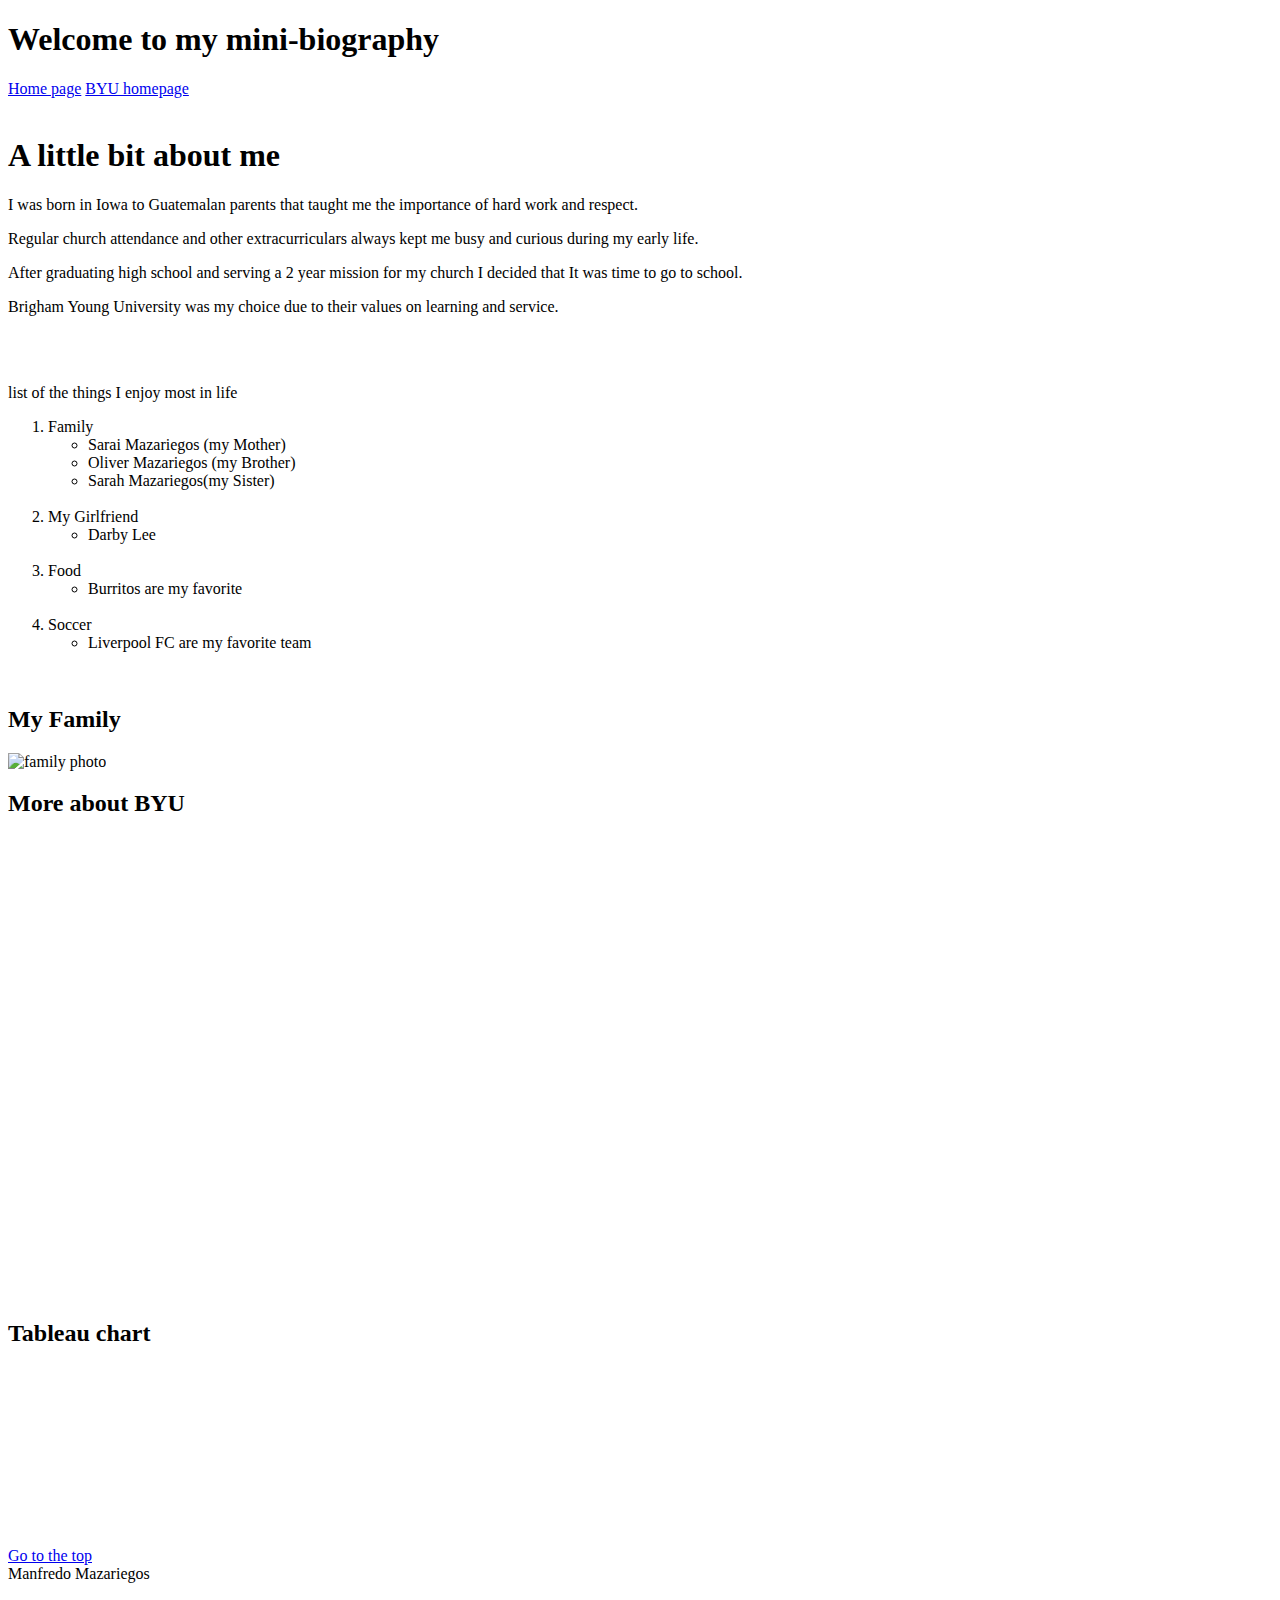
==== scratch.html @ b4a17fab "Add files via upload" ====
<!DOCTYPE html>
<html lang="en">
<head>
    <meta charset="UTF-8">
    <meta http-equiv="X-UA-Compatible" content="IE=edge">
    <meta name="viewport" content="width=device-width, initial-scale=1.0">
    <link rel="stylesheet" href="/scratch/scratchstyle.css">
    <title>Personal background</title>
</head>
<body>
    <div class="common header">
        <h1 id="top"> Welcome to my mini-biography</h1>
    </div>
    <nav Class="common nav">
        <a href="../index.html">Home page</a>
        <a href="https://www.byu.edu">BYU homepage</a>
    </nav>
        <div Class="common mainbody">
            <br>
            <h1> A little bit about me</h1>
            <p>I was born in Iowa to Guatemalan parents that taught me the importance of hard work and respect.</p>
           <p> Regular church attendance and other extracurriculars always kept me busy and curious during my early life.</p>
            <p>After graduating high school and serving a 2 year mission for my church I decided that It was time to go to school.</p>
            <p>Brigham Young University was my choice due to their values on learning and service.</p>
            <br>
            <br>
            <p>list of the things I enjoy most in life</p>
            <ol>
                <li>Family</li>
                    <ul>
                        <li>Sarai Mazariegos (my Mother)</li>
                        <li>Oliver Mazariegos (my Brother)</li>
                        <li>Sarah Mazariegos(my Sister)</li>
                    </ul>
                    <br>
                <li> My Girlfriend</li>
                    <ul>
                        <li> Darby Lee </li>
                    </ul>
                    <br>
                <li> Food</li>
                    <ul>
                        <li>Burritos are my favorite</li>
                    </ul>
                    <br>
                <li> Soccer</li>
                    <ul>
                        <li>Liverpool FC are my favorite team</li>
                    </ul>


            </ol>
        
            <br>
            <h2>My Family</h2>
            <img src="/assets/img/ProvoFamilyPhoto.jpg" alt="family photo" width="500">
            <h2>More about BYU</h2>
            <iframe width="560" height="315" src="https://www.youtube.com/embed/3AWLPV_-B6I" title="YouTube video player" frameborder="0" allow="accelerometer; autoplay; clipboard-write; encrypted-media; gyroscope; picture-in-picture; web-share" allowfullscreen></iframe>
            <br>
            <br>
            <br>
            <br>
            <br>
            <br>
            <br>
            <br>
            <br>
            <h2> Tableau chart</h2>
        
            <br>
            <div class='tableauPlaceholder'  id='viz1681964797837' style='position: relative'><noscript><a href='http:&#47;&#47;127.0.0.1:5500&#47;'><img alt='Profitability Overview ' src='https:&#47;&#47;public.tableau.com&#47;static&#47;images&#47;Su&#47;Superstore_embedded_800x800&#47;Overview&#47;1_rss.png' style='border: none' /></a></noscript><object class='tableauViz'  style='display:none;'><param name='host_url' value='https%3A%2F%2Fpublic.tableau.com%2F' /> <param name='embed_code_version' value='3' /> <param name='site_root' value='' /><param name='name' value='Superstore_embedded_800x800&#47;Overview' /><param name='tabs' value='no' /><param name='toolbar' value='yes' /><param name='device' value='default' /><param name='static_image' value='https:&#47;&#47;public.tableau.com&#47;static&#47;images&#47;Su&#47;Superstore_embedded_800x800&#47;Overview&#47;1.png' /> <param name='animate_transition' value='yes' /><param name='display_static_image' value='yes' /><param name='display_spinner' value='yes' /><param name='display_overlay' value='yes' /><param name='display_count' value='yes' /><param name='apiInternalVersion' value='1.126.0' /><param name='apiExternalVersion' value='3.5.0' /><param name='filter' value='navType=0' /><param name='filter' value='navSrc=Opt' /><param name='disableUrlActionsPopups' value='n' /><param name='filter' value='mobile=n' /><param name='hideEditButton' value='n' /><param name='hideEditInDesktopButton' value='n' /><param name='suppressDefaultEditBehavior' value='n' /><param name='jsdebug' value='n' /></object></div>                <script type='text/javascript'>                    var divElement = document.getElementById('viz1681964797837');                    var vizElement = divElement.getElementsByTagName('object')[0];                    vizElement.style.width='800px';vizElement.style.height='827px';                    var scriptElement = document.createElement('script');                    scriptElement.src = 'https://public.tableau.com/javascripts/api/viz_v1.js';                    vizElement.parentNode.insertBefore(scriptElement, vizElement);                </script>
            <br>
            <br>
            <br>
            <br>
            <br>
            <br>
            <br>
            <br>
            <br>

    
        </div>
    
        <a href="#top">Go to the top</a>
        <div Class= "common footer">Manfredo Mazariegos</div>
        <br>
        <br>
        <br>
      
</body>
</html>
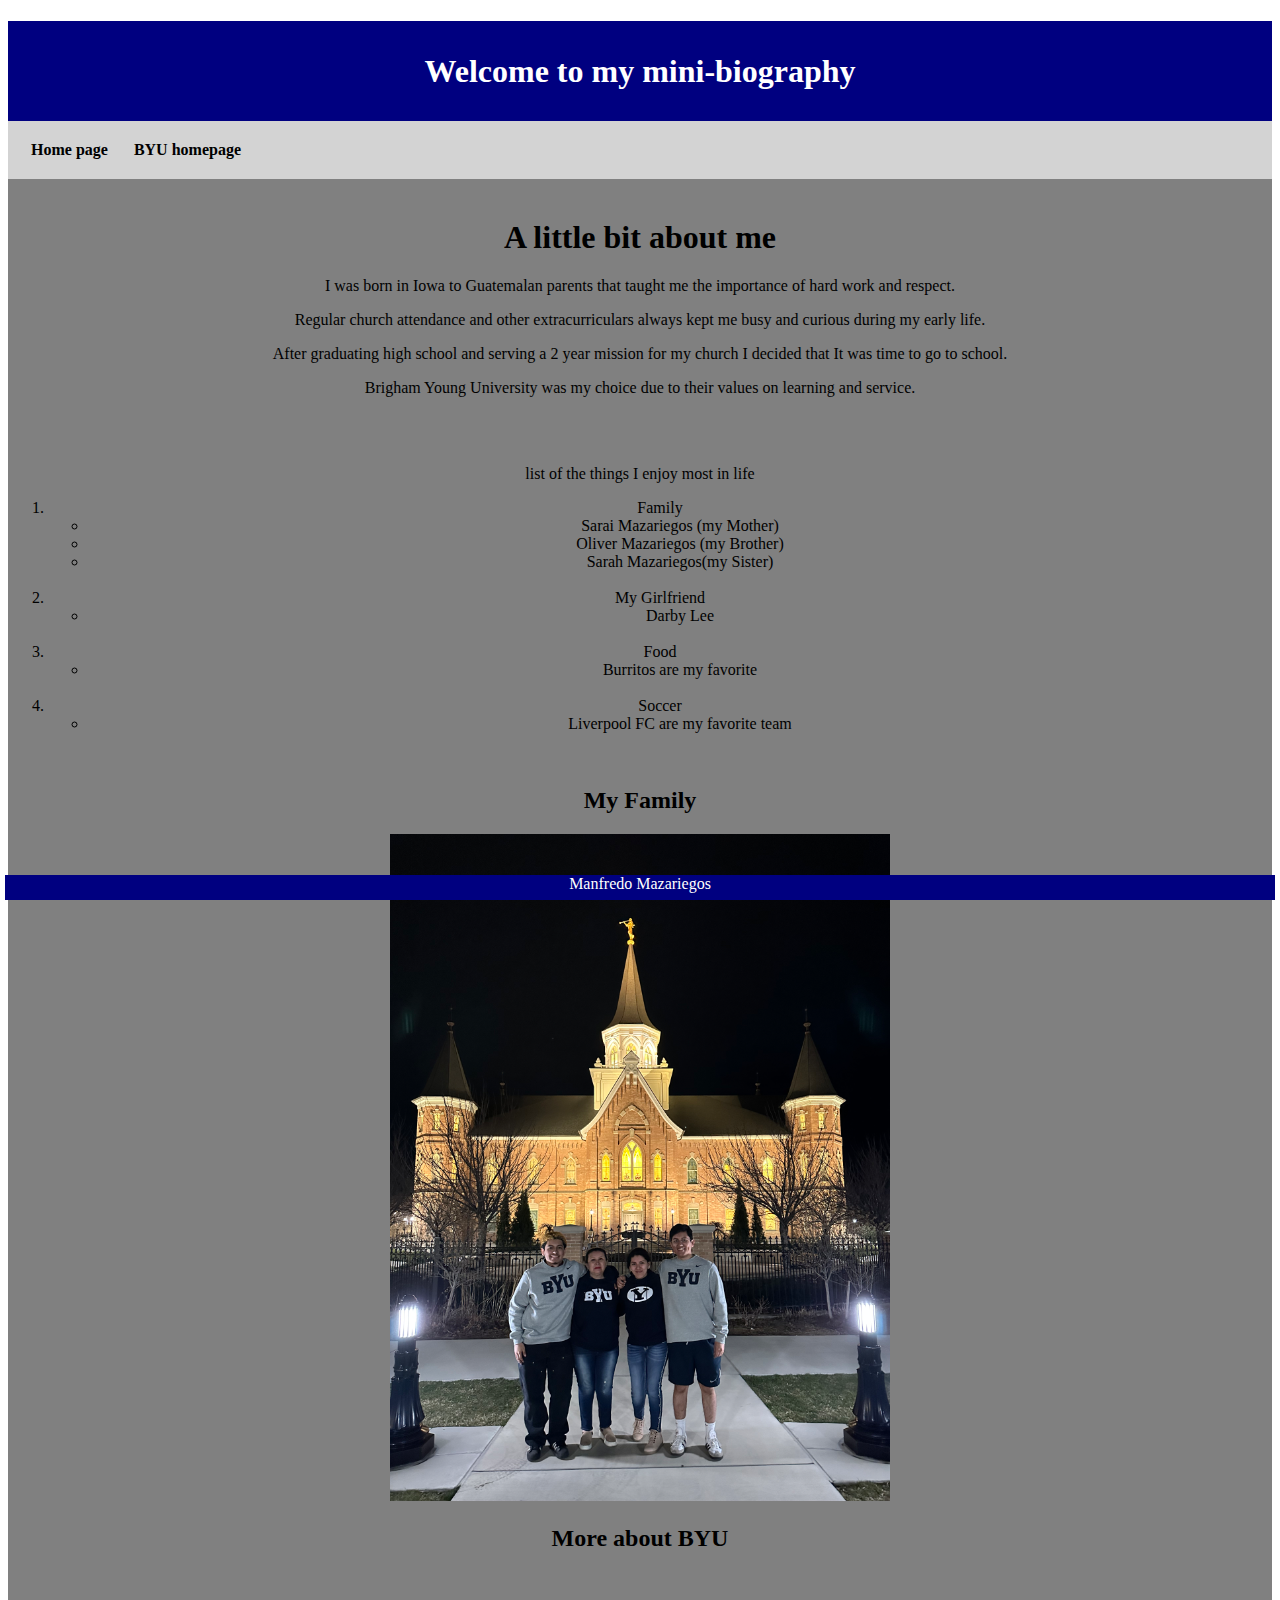
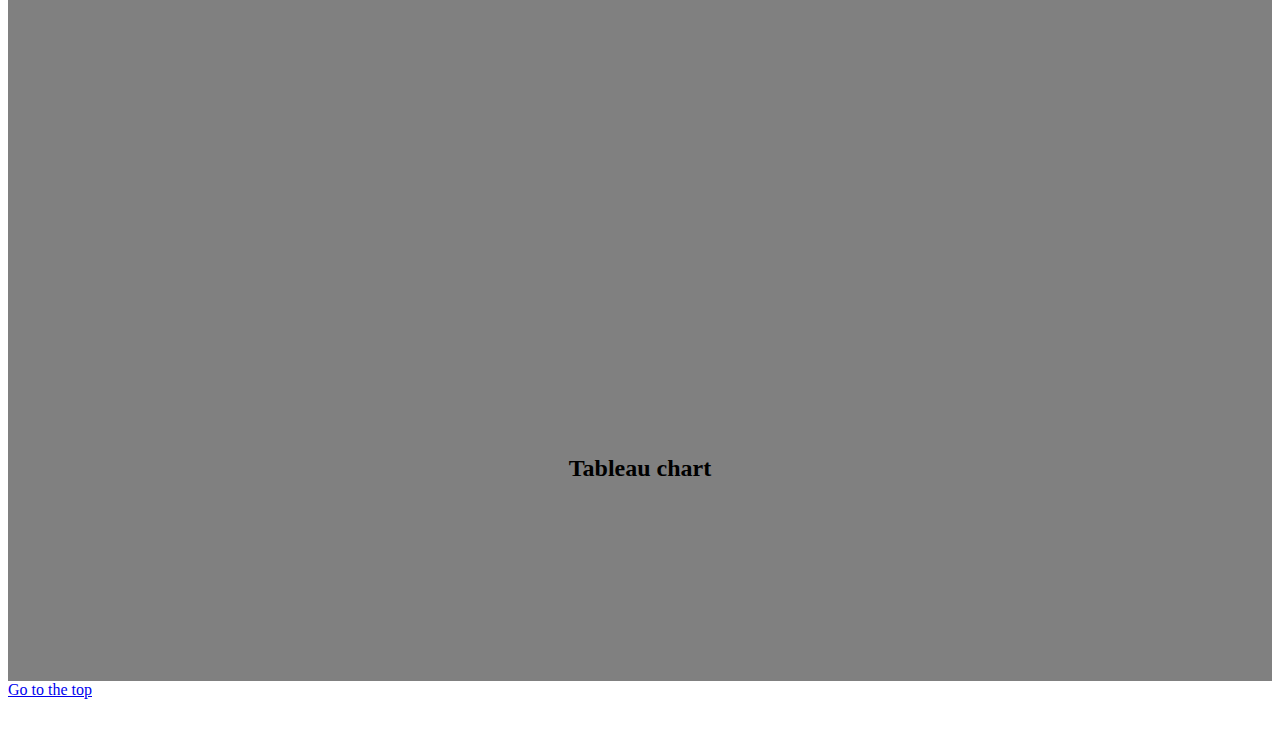
==== commit 7c3446e1: "Update scratch.html" ====
--- a/scratch.html
+++ b/scratch.html
@@ -4,7 +4,7 @@
     <meta charset="UTF-8">
     <meta http-equiv="X-UA-Compatible" content="IE=edge">
     <meta name="viewport" content="width=device-width, initial-scale=1.0">
-    <link rel="stylesheet" href="/scratch/scratchstyle.css">
+    <link rel="stylesheet" href="scratch/scratchstyle.css">
     <title>Personal background</title>
 </head>
 <body>
@@ -53,7 +53,7 @@
         
             <br>
             <h2>My Family</h2>
-            <img src="/assets/img/ProvoFamilyPhoto.jpg" alt="family photo" width="500">
+            <img src="assets/img/ProvoFamilyPhoto.jpg" alt="family photo" width="500">
             <h2>More about BYU</h2>
             <iframe width="560" height="315" src="https://www.youtube.com/embed/3AWLPV_-B6I" title="YouTube video player" frameborder="0" allow="accelerometer; autoplay; clipboard-write; encrypted-media; gyroscope; picture-in-picture; web-share" allowfullscreen></iframe>
             <br>
@@ -89,4 +89,4 @@
         <br>
       
 </body>
-</html>+</html>
--- a/scratch/scratchstyle.css
+++ b/scratch/scratchstyle.css
@@ -0,0 +1,64 @@
+.common{
+    text-align: center;
+    font-family: Georgia, 'Times New Roman', Times, serif;
+}
+
+.header{
+    height:100px;
+    background-color: navy;
+    color: white; /*this is the font-color*/
+    line-height: 100px;
+}
+
+.mainbody{
+    background-color: grey;
+}
+
+#top{
+    text-align: center;
+}
+.footer{
+    background-color: navy;
+    color: white;
+    height:25px;
+    position:fixed;
+    bottom:0px;
+    right:5px;
+    left:5px;
+}
+
+nav{
+    background-color: lightgray;
+    padding:10px;
+    overflow:hidden;
+}
+nav a{
+    float:left;
+    color:black;
+    padding: 10px 13px;
+    text-decoration: none;
+    font-size:16px;
+    font-weight:bold;
+
+
+}
+/*Having the hover on it makes it look cool*/
+nav a:hover{
+    background-color: #ccc;
+
+}
+
+div.tableauPlaceholder {
+    width: 1650px;
+    margin-left : auto;
+    margin-right: auto;
+  }
+  .tab-content{
+    background: rgb(254, 254, 254);
+    line-height: 25px;
+    border-top: 5px solid #006950;
+    border-bottom: 5px solid #006950;
+    border-left: none;
+    border-right: none;
+    padding: 30px 25%;
+  }